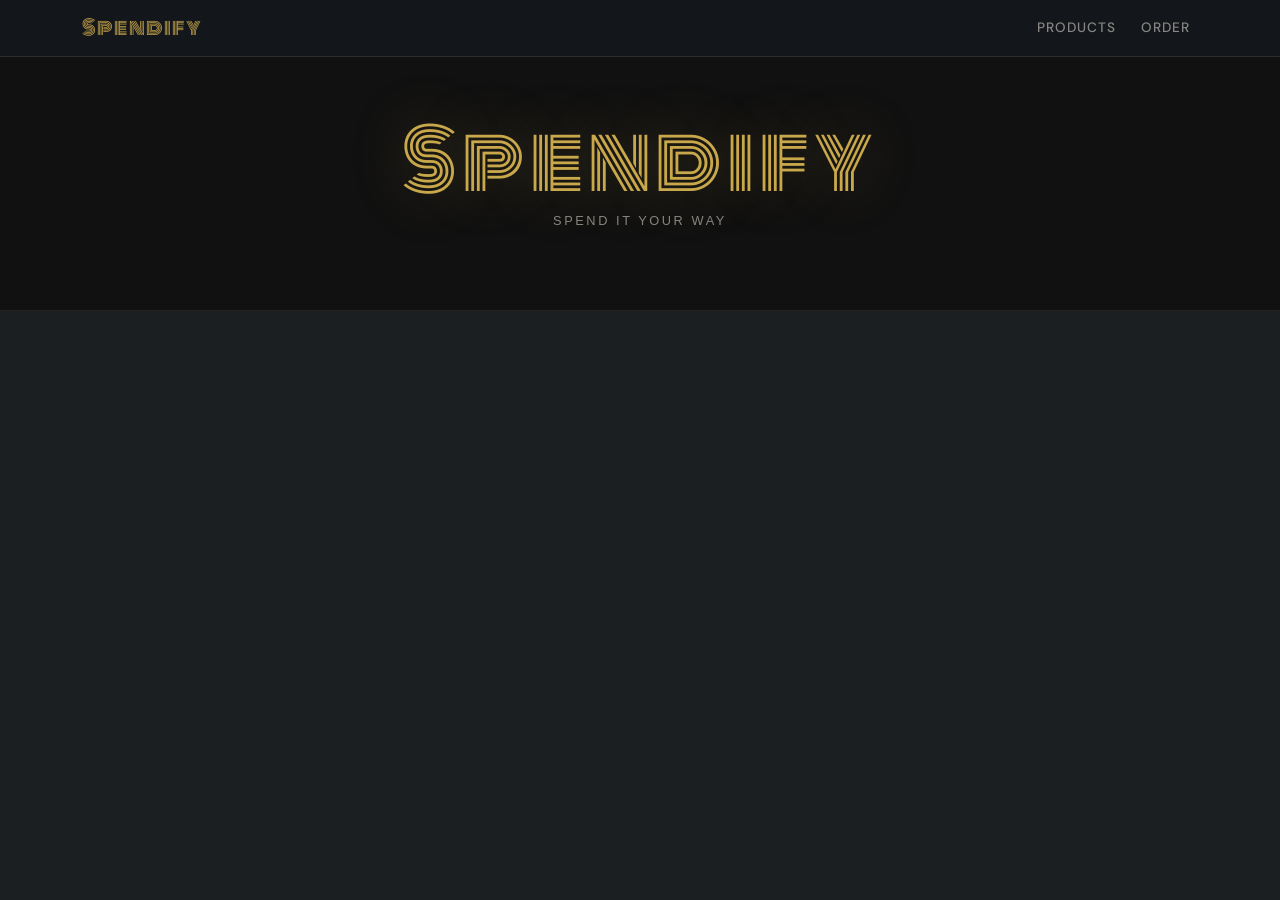
==== src/index.html @ 08d5639a "feature/indexhtml" ====
<!DOCTYPE html>
<html lang="sv">
<head>
  <meta charset="UTF-8"/>
  <meta name="viewport" content="width=device-width, initial-scale=1.0"/>
  <title>Spendify</title>
  <link rel="preconnect" href="https://fonts.googleapis.com">
  <link rel="preconnect" href="https://fonts.gstatic.com" crossorigin>
  <link href="https://fonts.googleapis.com/css2?family=Monoton&family=DM+Sans:wght@400;500;600&display=swap" rel="stylesheet">
  <link href="https://cdn.jsdelivr.net/npm/bootstrap@5.3.3/dist/css/bootstrap.min.css" rel="stylesheet">
  <link rel="stylesheet" href="style.css"/>
</head>
<body>
 
  
  <nav class="navbar navbar-expand-lg sticky-top">
    <div class="container">
      <a class="navbar-brand site-logo" href="#">Spendify</a>
      <button class="navbar-toggler" type="button" data-bs-toggle="collapse" data-bs-target="#navMenu">
        <span class="navbar-toggler-icon"></span>
      </button>
      <div class="collapse navbar-collapse" id="navMenu">
        <ul class="navbar-nav ms-auto align-items-lg-center gap-2">
          <li class="nav-item"><a class="nav-link" href="#products">Products</a></li>
          <li class="nav-item"><a class="nav-link" href="#order-section">Order</a></li>
        </ul>
      </div>
    </div>
  </nav>
 
  
  <section class="hero-section text-center">
    <div class="container">
      <h1 class="site-logo display-hero">Spendify</h1>
      <p class="site-tagline">Spend it your way</p>
    </div>
  </section>
---- src/style.css ----
:root {
  --gold:       #c9a84c;
  --gold-dark:  #a07830;
  --bg-color:   #1b1f22;
  --bg-card:    #111111;
  --border:     rgba(255,255,255,0.1);
  --text:       #e8e4dc;
  --text-muted: rgba(232,228,220,0.55);
  --error:      #e07070;
}
 
*, *::before, *::after { box-sizing: border-box; margin: 0; padding: 0; }
html { scroll-behavior: smooth; }
 
body {
  font-family: 'DM Sans', sans-serif;
  background-color: var(--bg-color);
  color: var(--text);
  min-height: 100vh;
}
 

.navbar {
  background-color: rgba(20, 22, 26, 0.97);
  border-bottom: 1px solid var(--border);
  backdrop-filter: blur(10px);
}
 
.navbar .nav-link {
  color: var(--text-muted);
  font-size: 0.85rem;
  font-weight: 500;
  letter-spacing: 0.08em;
  text-transform: uppercase;
  transition: color 0.2s;
}
.navbar .nav-link:hover { color: var(--gold); }
 
.navbar-toggler { border-color: var(--border); }
 

.site-logo {
  font-family: "Monoton", sans-serif;
  font-weight: 400;
  color: var(--gold) !important;
  letter-spacing: 0.06em;
  text-decoration: none;
}
 
/* ===== HERO ===== */
.hero-section {
  background: #111111;
  border-bottom: 1px solid #222;
  padding: 64px 24px;
}
 
.display-hero {
  font-size: clamp(2.5rem, 8vw, 5rem);
  line-height: 1;
  text-shadow: 0 0 60px rgba(201,168,76,0.25);
}
 
.site-tagline {
  font-family: Arial, sans-serif;
  font-size: 0.8rem;
  color: var(--text-muted);
  letter-spacing: 0.2em;
  text-transform: uppercase;
  margin-top: 10px;
}
 

.section-title {
  font-family: Garamond, "EB Garamond", serif;
  color: var(--gold);
}
 

.filter-btn {
  padding: 5px 16px;
  font-size: 0.78rem;
  font-weight: 600;
  letter-spacing: 0.06em;
  text-transform: capitalize;
  border: 1px solid var(--border);
  border-radius: 3px;
  background: transparent;
  color: var(--text-muted);
  cursor: pointer;
  transition: all 0.2s;
}
.filter-btn:hover { border-color: var(--gold); color: var(--gold); }

.filter-btn.active {
  background: var(--gold);
  border-color: var(--gold);
  color: #111;
  font-weight: 700;
}
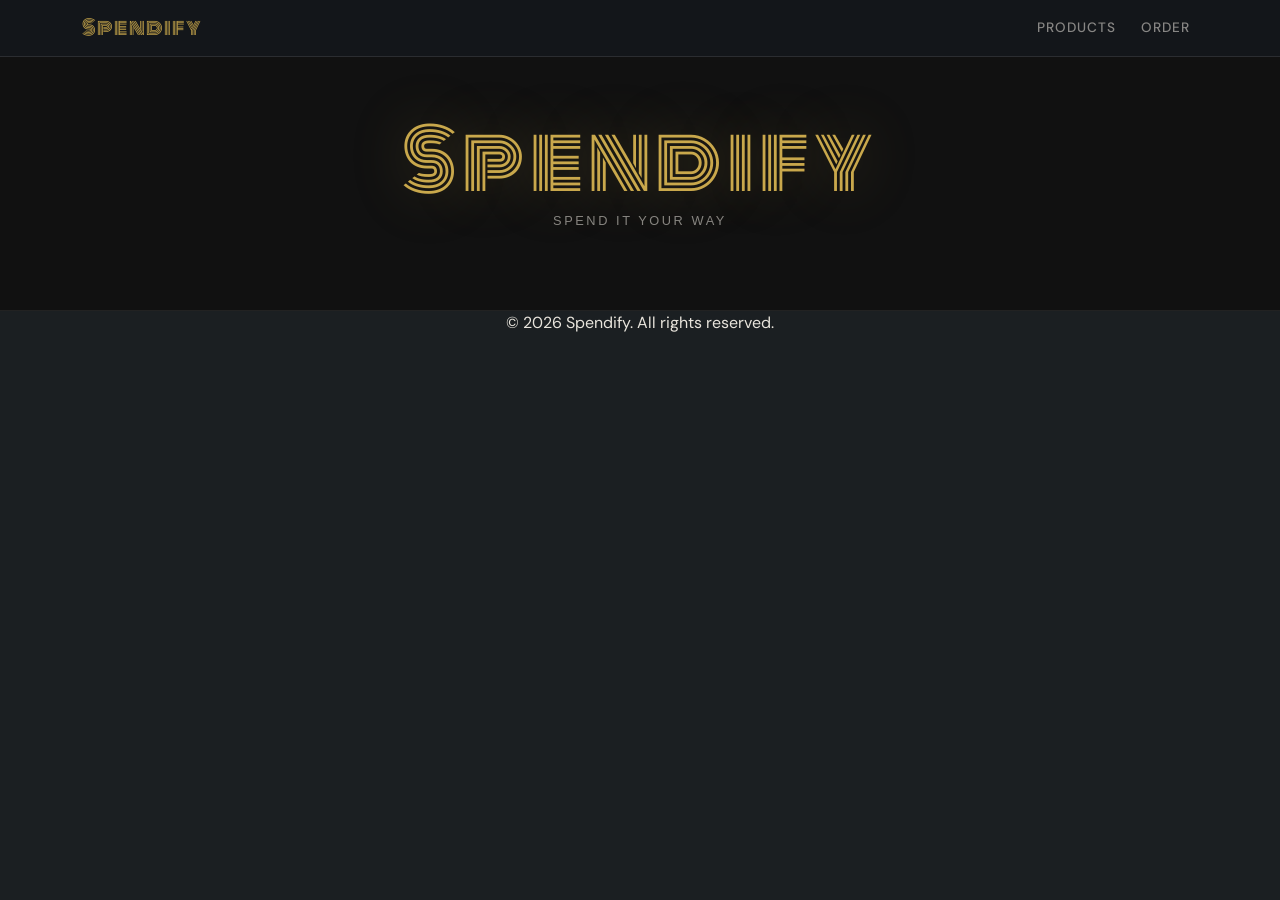
==== commit 8bd2561a: "feature/product-view" ====
--- a/src/index.html
+++ b/src/index.html
@@ -1,18 +1,21 @@
 <!DOCTYPE html>
 <html lang="sv">
+
 <head>
-  <meta charset="UTF-8"/>
-  <meta name="viewport" content="width=device-width, initial-scale=1.0"/>
+  <meta charset="UTF-8" />
+  <meta name="viewport" content="width=device-width, initial-scale=1.0" />
   <title>Spendify</title>
   <link rel="preconnect" href="https://fonts.googleapis.com">
   <link rel="preconnect" href="https://fonts.gstatic.com" crossorigin>
-  <link href="https://fonts.googleapis.com/css2?family=Monoton&family=DM+Sans:wght@400;500;600&display=swap" rel="stylesheet">
+  <link href="https://fonts.googleapis.com/css2?family=Monoton&family=DM+Sans:wght@400;500;600&display=swap"
+    rel="stylesheet">
   <link href="https://cdn.jsdelivr.net/npm/bootstrap@5.3.3/dist/css/bootstrap.min.css" rel="stylesheet">
-  <link rel="stylesheet" href="style.css"/>
+  <link rel="stylesheet" href="style.css" />
 </head>
+
 <body>
- 
-  
+
+
   <nav class="navbar navbar-expand-lg sticky-top">
     <div class="container">
       <a class="navbar-brand site-logo" href="#">Spendify</a>
@@ -21,17 +24,82 @@
       </button>
       <div class="collapse navbar-collapse" id="navMenu">
         <ul class="navbar-nav ms-auto align-items-lg-center gap-2">
-          <li class="nav-item"><a class="nav-link" href="#products">Products</a></li>
+          <li class="nav-item"><a id="products-link" class="nav-link" href="#products">Products</a></li>
           <li class="nav-item"><a class="nav-link" href="#order-section">Order</a></li>
         </ul>
       </div>
     </div>
   </nav>
- 
-  
+
+
   <section class="hero-section text-center">
     <div class="container">
       <h1 class="site-logo display-hero">Spendify</h1>
       <p class="site-tagline">Spend it your way</p>
     </div>
-  </section>+  </section>
+
+  <div class="container">
+
+    <script>
+
+      // Load items when the "Products" link is clicked
+      let loadItemsBtn = document.getElementById("products-link");
+      loadItemsBtn.addEventListener("click", loadItems);
+
+
+      // Function to load items from the API
+      function loadItems() {
+        fetch('https://dummyjson.com/products')
+          .then(responce => responce.json())
+          .then(jsonData => renderItems(jsonData))
+          .catch(error => console.error("Error loading items:", error));
+      }
+
+      // Function to render items in the DOM
+      function renderItems(data) {
+        let output = '';
+        let item = document.getElementById("items-container");
+
+        data.products.forEach((product) => {
+
+          console.log(product);
+          output += `
+                          <div class="col mb-4">
+                                <div class="card" style="width: 18rem;">
+                                <img src="${product.images[0]}" class="card-img-top" alt="${product.title}">
+                                 <div class="card-body">
+                                     ${product.brand ? `<h5 class="card-brand">${product.brand}</h5>` : ""}
+                                     <h1 class="card-title"> ${product.title}</h2>
+                                     <p class="card-text">${product.description}</p>
+                                     <p class="card-text text-danger"> Price: ${product.price}</p>
+                                     <a href="#" class="filter-btn">Buy</a>
+                                </div>
+                            </div>
+                        </div>
+                        
+                        `;
+        });
+        item.innerHTML = output;
+      }
+
+
+    </script>
+
+      
+    <div class="product-view">
+      <div class="container text-left">
+        <div id="items-container" class="row row-cols-4" />
+      </div>
+    </div>
+
+  </div>
+
+  <footer>
+    <div class="footer-content text-center">
+      <p>&copy; 2026 Spendify. All rights reserved.</p>
+    </div>
+    
+  </footer>
+
+</body>
--- a/src/style.css
+++ b/src/style.css
@@ -96,4 +96,53 @@
   border-color: var(--gold);
   color: #111;
   font-weight: 700;
-}+}
+
+
+/* ===== PRODUCT VIEW ====== */
+
+body .card {
+  background-color: var(--bg-card);
+  border: 1px solid var(--border);
+  border-radius: 0px;
+  padding: 1rem;
+  color: #cccccc;
+  margin-top: 20px;
+  margin-bottom: 20px;
+  margin-left: 20px;
+  margin-right: 20px;
+  
+}
+
+body.product-view {
+  background-color: var(--bg-card);
+  padding: 1rem;
+  color: var(--gold);
+}
+.card-text.text-danger {
+  color: var(--gold);
+}
+.card-brand {
+  color: var(--text-muted);
+  font-size: 0.75rem;
+  text-transform: uppercase;
+  letter-spacing: 0.06em;
+}
+
+.card-text{
+  color: var(--text-muted);
+  height: 70px;
+  overflow: hidden;
+}
+
+.card-title {
+  color: var(--gold-dark);
+  text-align: left;
+  height: 60px;
+  overflow: hidden;
+  font-size: large;
+}
+
+/* ===== FOOTER ====== */
+.footer {
+  background-color: rgba(20, 22, 26, 0.97);
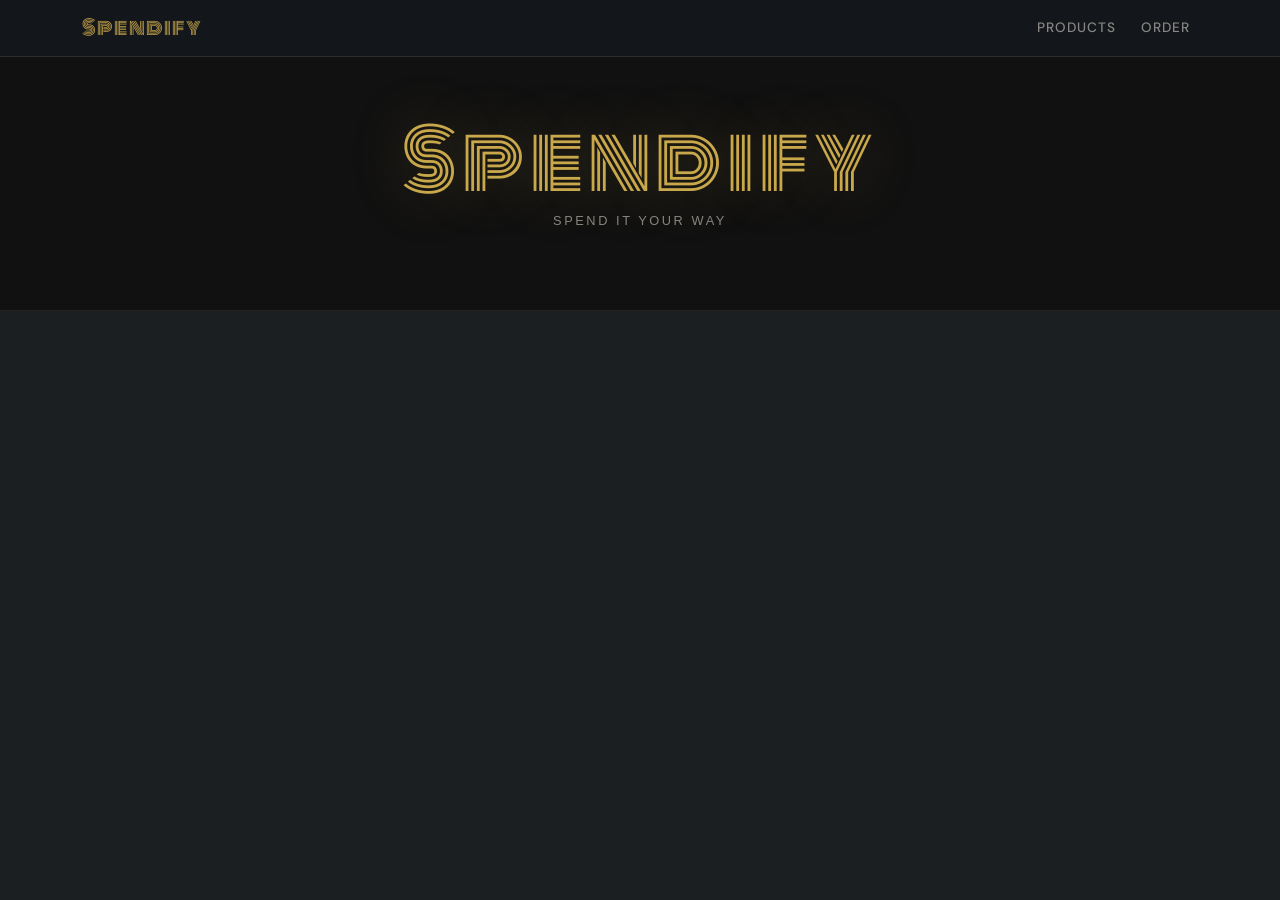
==== commit 8cf0f9b7: "feature/orderform" ====
--- a/src/index.html
+++ b/src/index.html
@@ -63,24 +63,43 @@
 
         data.products.forEach((product) => {
 
-          console.log(product);
+
           output += `
-                          <div class="col mb-4">
-                                <div class="card" style="width: 18rem;">
-                                <img src="${product.images[0]}" class="card-img-top" alt="${product.title}">
-                                 <div class="card-body">
-                                     ${product.brand ? `<h5 class="card-brand">${product.brand}</h5>` : ""}
-                                     <h1 class="card-title"> ${product.title}</h2>
-                                     <p class="card-text">${product.description}</p>
-                                     <p class="card-text text-danger"> Price: ${product.price}</p>
-                                     <a href="#" class="filter-btn">Buy</a>
-                                </div>
-                            </div>
-                        </div>
+            <div class="col mb-4">
+              <div class="card" style="width: 18rem;">
+               <img src="${product.images[0]}" class="card-img-top" alt="${product.title}">
+                <div class="card-body">
+                 ${product.brand ? `<h5 class="card-brand">${product.brand}</h5>` : ""}
+                 <h1 class="card-title"> ${product.title}</h1>
+                 <p class="card-text">${product.description}</p>
+                 <p class="card-text text-danger"> Price: ${product.price}</p>
+                 <a href="#" class="filter-btn buy-btn"
+                  data-title="${product.title}"
+                  data-price="${product.price}"
+                  data-img="${product.images[0]}">Buy</a>
+              </div>
+            </div>
+          </div>
                         
-                        `;
+        `;
         });
+
         item.innerHTML = output;
+      
+        document.querySelectorAll(".buy-btn").forEach(btn => {
+          btn.addEventListener("click", function(e) {
+            e.preventDefault();
+            document.getElementById("previewImg").src = this.dataset.img;
+            document.getElementById("previewImg").alt = this.dataset.title;
+            document.getElementById("previewTitle").textContent = this.dataset.title;
+            document.getElementById("previewPrice").textContent = "Price: $" + this.dataset.price;
+            document.getElementById("modalProductPreview").classList.remove("d-none");
+            document.getElementById("orderForm").classList.remove("d-none");
+            document.getElementById("confirmBox").classList.add("d-none");
+            selectedProduct = { title: this.dataset.title, price: this.dataset.price };
+            bsOrderModal.show();
+          });
+        });
       }
 
 
@@ -95,11 +114,77 @@
 
   </div>
 
+  <div class="modal fade" id="orderModal" tabindex="-1" aria-labelledby="orderModalLabel" aria-hidden="true">
+    <div class="modal-dialog modal-dialog-centered modal-dialog-scrollable">
+      <div class="modal-content order-modal-content">
+ 
+        <div class="modal-header">
+          <h5 class="modal-title section-title" id="orderModalLabel">Place your order</h5>
+          <button type="button" class="btn-close btn-close-white" data-bs-dismiss="modal"></button>
+        </div>
+
+        <div class="modal-body">
+ 
+          <div id="modalProductPreview" class="modal-product-preview d-none mb-3">
+            <img id="previewImg" src="" alt="" />
+            <div>
+              <p id="previewTitle" class="preview-title"></p>
+              <p id="previewPrice" class="preview-price"></p>
+            </div>
+          </div>
+
+          <form id="orderForm" novalidate>
+ 
+            <fieldset class="order-fieldset mb-3">
+              <legend>Personal details</legend>
+              <div class="field-group">
+                <label for="fName">Name *</label>
+                <input type="text" id="fName" placeholder="Anna Andersson" maxlength="50" />
+                <span class="error" id="errName"></span>
+              </div>
+              <div class="field-group">
+                <label for="fEmail">Email *</label>
+                <input type="email" id="fEmail" placeholder="anna@example.com" maxlength="50" />
+                <span class="error" id="errEmail"></span>
+              </div>
+              <div class="field-group">
+                <label for="fPhone">Phone *</label>
+                <input type="tel" id="fPhone" placeholder="070-123 45 67" maxlength="20" />
+                <span class="error" id="errPhone"></span>
+              </div>
+            </fieldset>
+ 
+            <fieldset class="order-fieldset mb-3">
+              <legend>Delivery address</legend>
+              <div class="field-group">
+                <label for="fStreet">Street address *</label>
+                <input type="text" id="fStreet" placeholder="Storgatan 1" maxlength="50" />
+                <span class="error" id="errStreet"></span>
+              </div>
+              <div class="field-row">
+                <div class="field-group">
+                  <label for="fZip">Postcode *</label>
+                  <input type="text" id="fZip" placeholder="12345" maxlength="5" />
+                  <span class="error" id="errZip"></span>
+                </div>
+                <div class="field-group">
+                  <label for="fCity">City *</label>
+                  <input type="text" id="fCity" placeholder="Stockholm" maxlength="20" />
+                  <span class="error" id="errCity"></span>
+                </div>
+              </div>
+            </fieldset>
+ 
+            <button type="submit" class="btn-submit w-100">Place order</button>
+          </form>
+
   <footer>
     <div class="footer-content text-center">
-      <p>&copy; 2026 Spendify. All rights reserved.</p>
+      <p class="small text" > &copy; 2026 Spendify. All rights reserved.</p>
     </div>
     
   </footer>
 
+<script src="https://cdn.jsdelivr.net/npm/bootstrap@5.3.3/dist/js/bootstrap.bundle.min.js"></script>
+  <script src="script.js"></script>
 </body>
--- a/src/style.css
+++ b/src/style.css
@@ -99,7 +99,7 @@
 }
 
 
-/* ===== PRODUCT VIEW ====== */
+
 
 body .card {
   background-color: var(--bg-card);
@@ -143,6 +143,8 @@
   font-size: large;
 }
 
-/* ===== FOOTER ====== */
+
 .footer {
   background-color: rgba(20, 22, 26, 0.97);
+
+}
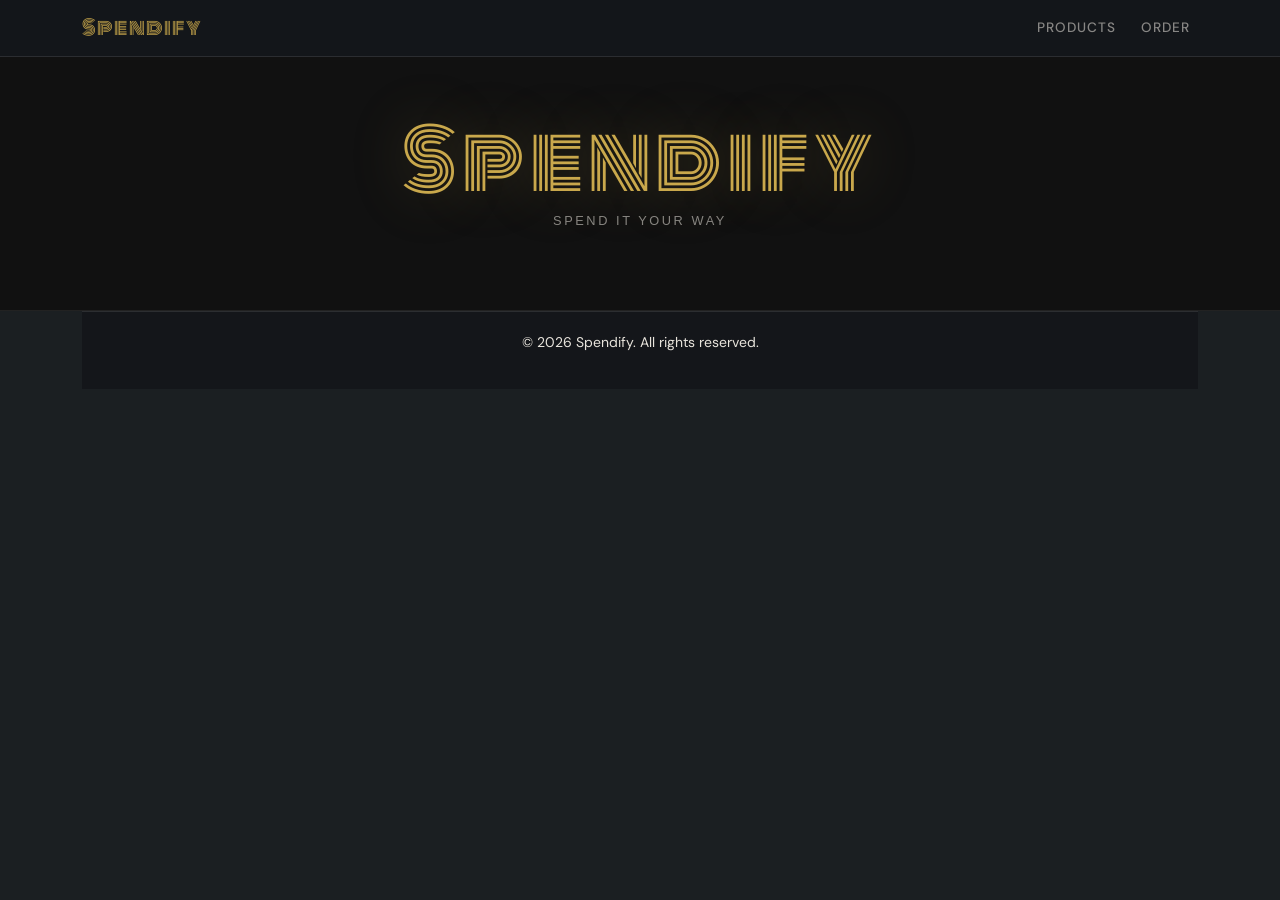
==== commit fcbd9af7: "feature/css-modal-fieldset-buttons" ====
--- a/src/index.html
+++ b/src/index.html
@@ -68,6 +68,7 @@
             <div class="col mb-4">
               <div class="card" style="width: 18rem;">
                <img src="${product.images[0]}" class="card-img-top" alt="${product.title}">
+
                 <div class="card-body">
                  ${product.brand ? `<h5 class="card-brand">${product.brand}</h5>` : ""}
                  <h1 class="card-title"> ${product.title}</h1>
@@ -139,12 +140,13 @@
               <legend>Personal details</legend>
               <div class="field-group">
                 <label for="fName">Name *</label>
-                <input type="text" id="fName" placeholder="Anna Andersson" maxlength="50" />
+                <input type="text" id="fName" placeholder="Niklas Niklasson" maxlength="50" />
+
                 <span class="error" id="errName"></span>
               </div>
               <div class="field-group">
                 <label for="fEmail">Email *</label>
-                <input type="email" id="fEmail" placeholder="anna@example.com" maxlength="50" />
+                <input type="email" id="fEmail" placeholder="niklas@example.com" maxlength="50" />
                 <span class="error" id="errEmail"></span>
               </div>
               <div class="field-group">
@@ -158,7 +160,7 @@
               <legend>Delivery address</legend>
               <div class="field-group">
                 <label for="fStreet">Street address *</label>
-                <input type="text" id="fStreet" placeholder="Storgatan 1" maxlength="50" />
+                <input type="text" id="fStreet" placeholder="Gatugatan 1" maxlength="50" />
                 <span class="error" id="errStreet"></span>
               </div>
               <div class="field-row">
@@ -178,13 +180,26 @@
             <button type="submit" class="btn-submit w-100">Place order</button>
           </form>
 
+          <div id="confirmBox" class="confirm-box text-center d-none">
+            <div class="confirm-check mx-auto mb-3">✓</div>
+            <h3>Order received!</h3>
+            <p id="confirmText"></p>
+            <button class="btn-submit w-100" id="confirmClose">Back to shop</button>
+          </div>
+ 
+        </div>
+      </div>
+    </div>
+  </div>
+
   <footer>
     <div class="footer-content text-center">
       <p class="small text" > &copy; 2026 Spendify. All rights reserved.</p>
     </div>
-    
   </footer>
 
 <script src="https://cdn.jsdelivr.net/npm/bootstrap@5.3.3/dist/js/bootstrap.bundle.min.js"></script>
   <script src="script.js"></script>
-</body>+
+</body>
+</html>
--- a/src/style.css
+++ b/src/style.css
@@ -47,7 +47,7 @@
   text-decoration: none;
 }
  
-/* ===== HERO ===== */
+
 .hero-section {
   background: #111111;
   border-bottom: 1px solid #222;
@@ -144,7 +144,161 @@
 }
 
 
-.footer {
+footer {
   background-color: rgba(20, 22, 26, 0.97);
-
+  border-top: 1px solid var(--border);
+  padding: 20px 0;
+}
+
+.order-modal-content {
+  background: #1a1c1f;
+  border: 1px solid var(--border);
+  color: var(--text);
+}
+.order-modal-content .modal-header {
+  border-bottom: 1px solid var(--border);
+}
+.section-title {
+  font-family: Garamond, "EB Garamond", serif;
+  color: var(--gold);
+}
+
+.modal-product-preview {
+  display: flex;
+  align-items: center;
+  gap: 14px;
+  background: rgba(255,255,255,0.04);
+  border: 1px solid var(--border);
+  border-radius: 6px;
+  padding: 12px;
+}
+.modal-product-preview img {
+  width: 60px;
+  height: 60px;
+  object-fit: contain;
+}
+.preview-title {
+  font-size: 0.85rem;
+  font-weight: 600;
+  color: var(--text);
+  margin: 0 0 4px;
+}
+.preview-price {
+  font-family: Garamond, serif;
+  color: var(--gold);
+  font-size: 1rem;
+  margin: 0;
+}
+
+.order-fieldset {
+  border: 1px solid var(--border);
+  border-radius: 6px;
+  padding: 18px;
+}
+.order-fieldset legend {
+  font-size: 0.7rem;
+  font-weight: 700;
+  text-transform: uppercase;
+  letter-spacing: 0.1em;
+  color: var(--text-muted);
+  padding: 0 6px;
+}
+
+.field-group {
+  display: flex;
+  flex-direction: column;
+  gap: 4px;
+  margin-bottom: 14px;
+}
+.field-group:last-child { margin-bottom: 0; }
+
+.field-row {
+  display: grid;
+  grid-template-columns: 1fr 1fr;
+  gap: 12px;
+}
+.field-row .field-group { margin-bottom: 0; }
+
+label {
+  font-size: 0.75rem;
+  font-weight: 600;
+  color: var(--text-muted);
+}
+
+input {
+  background: rgba(255,255,255,0.05);
+  border: 1px solid var(--border);
+  border-radius: 4px;
+  padding: 9px 12px;
+  font-family: 'DM Sans', sans-serif;
+  font-size: 0.85rem;
+  color: var(--text);
+  outline: none;
+  width: 100%;
+  transition: border-color 0.2s, box-shadow 0.2s;
+}
+input::placeholder { color: rgba(232,228,220,0.25); }
+input:focus {
+  border-color: var(--gold);
+  box-shadow: 0 0 0 3px rgba(201,168,76,0.1);
+}
+input.invalid {
+  border-color: var(--error) !important;
+  background: rgba(224,112,112,0.06);
+}
+input.valid {
+  border-color: rgba(100,200,120,0.5) !important;
+}
+
+.error {
+  font-size: 0.72rem;
+  color: var(--error);
+  min-height: 14px;
+}
+
+.btn-submit {
+  padding: 12px;
+  background: var(--gold);
+  color: #111;
+  border: none;
+  border-radius: 4px;
+  font-family: 'DM Sans', sans-serif;
+  font-size: 0.85rem;
+  font-weight: 700;
+  letter-spacing: 0.08em;
+  text-transform: uppercase;
+  cursor: pointer;
+  transition: background-color 0.2s, transform 0.15s;
+  margin-top: 8px;
+}
+.btn-submit:hover {
+  background: var(--gold-dark);
+  transform: translateY(-1px);
+}
+
+.confirm-check {
+  width: 56px;
+  height: 56px;
+  background: var(--gold);
+  color: #111;
+  border-radius: 50%;
+  font-size: 1.6rem;
+  display: flex;
+  align-items: center;
+  justify-content: center;
+}
+.confirm-box h3 {
+  font-family: Garamond, serif;
+  color: var(--gold);
+  margin: 12px 0 8px;
+}
+.confirm-box p {
+  color: var(--text-muted);
+  font-size: 0.88rem;
+  line-height: 1.7;
+  margin-bottom: 20px;
+}
+
+@media (max-width: 576px) {
+  .field-row { grid-template-columns: 1fr; }
 }
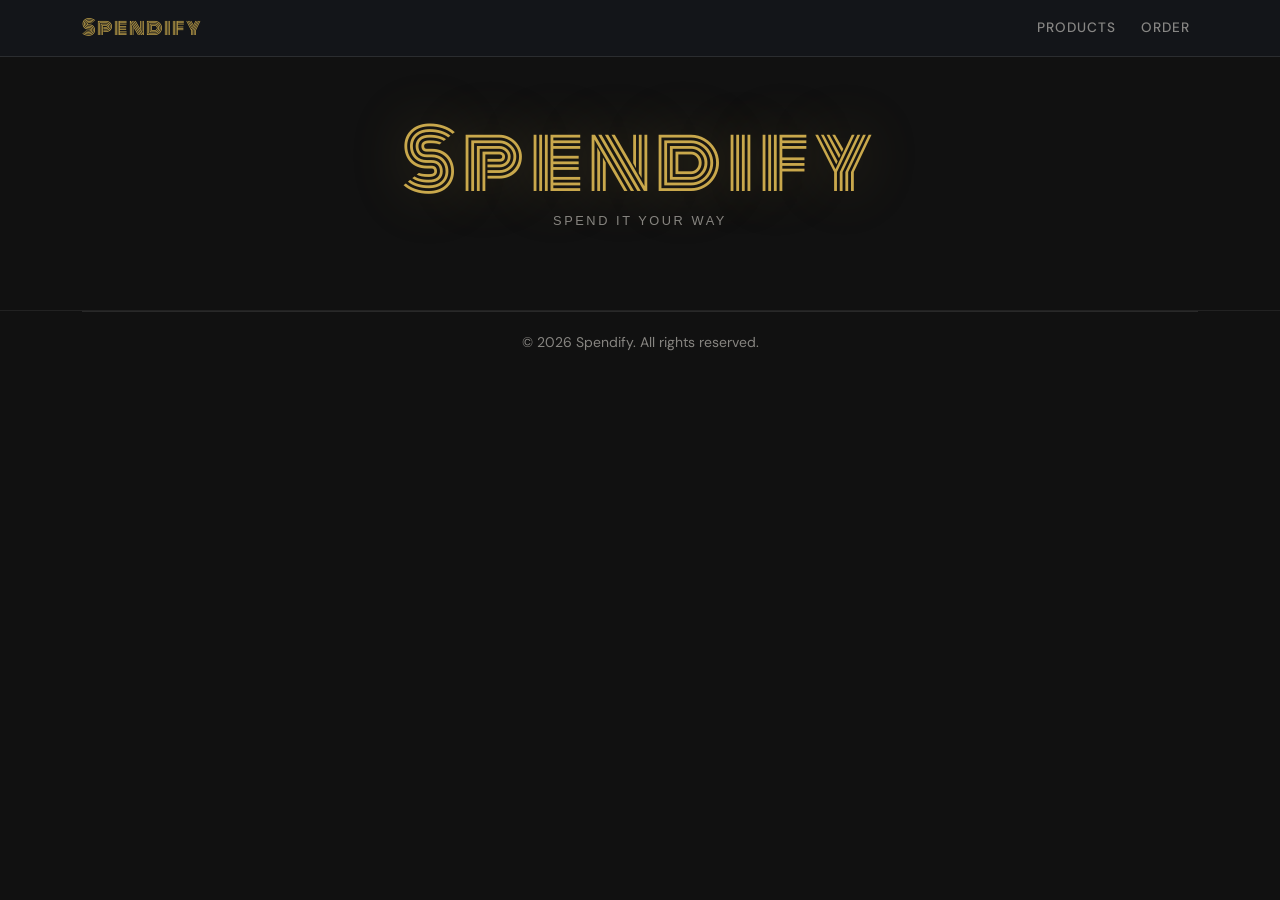
==== commit a34d40ce: "feature/smallfixes" ====
--- a/src/index.html
+++ b/src/index.html
@@ -50,9 +50,12 @@
 
       // Function to load items from the API
       function loadItems() {
-        fetch('https://dummyjson.com/products')
+        fetch('https://dummyjson.com/products?limit=100')
           .then(responce => responce.json())
-          .then(jsonData => renderItems(jsonData))
+          .then(jsonData => { jsonData.products = jsonData.products.filter(p =>
+            p.category === 'fragrances' || p.category === 'beauty'); 
+            renderItems(jsonData);
+          })
           .catch(error => console.error("Error loading items:", error));
       }
 
--- a/src/style.css
+++ b/src/style.css
@@ -14,8 +14,7 @@
  
 body {
   font-family: 'DM Sans', sans-serif;
-  background-color: var(--bg-color);
-  color: var(--text);
+  background-color: #111111; color: var(--text);
   min-height: 100vh;
 }
  
@@ -145,9 +144,16 @@
 
 
 footer {
-  background-color: rgba(20, 22, 26, 0.97);
+  background-color: #111111;
   border-top: 1px solid var(--border);
   padding: 20px 0;
+  text-align: center;
+}
+
+footer p {
+  font-size: 0.72rem;
+  color: var(--text-muted);
+  margin: 0;
 }
 
 .order-modal-content {
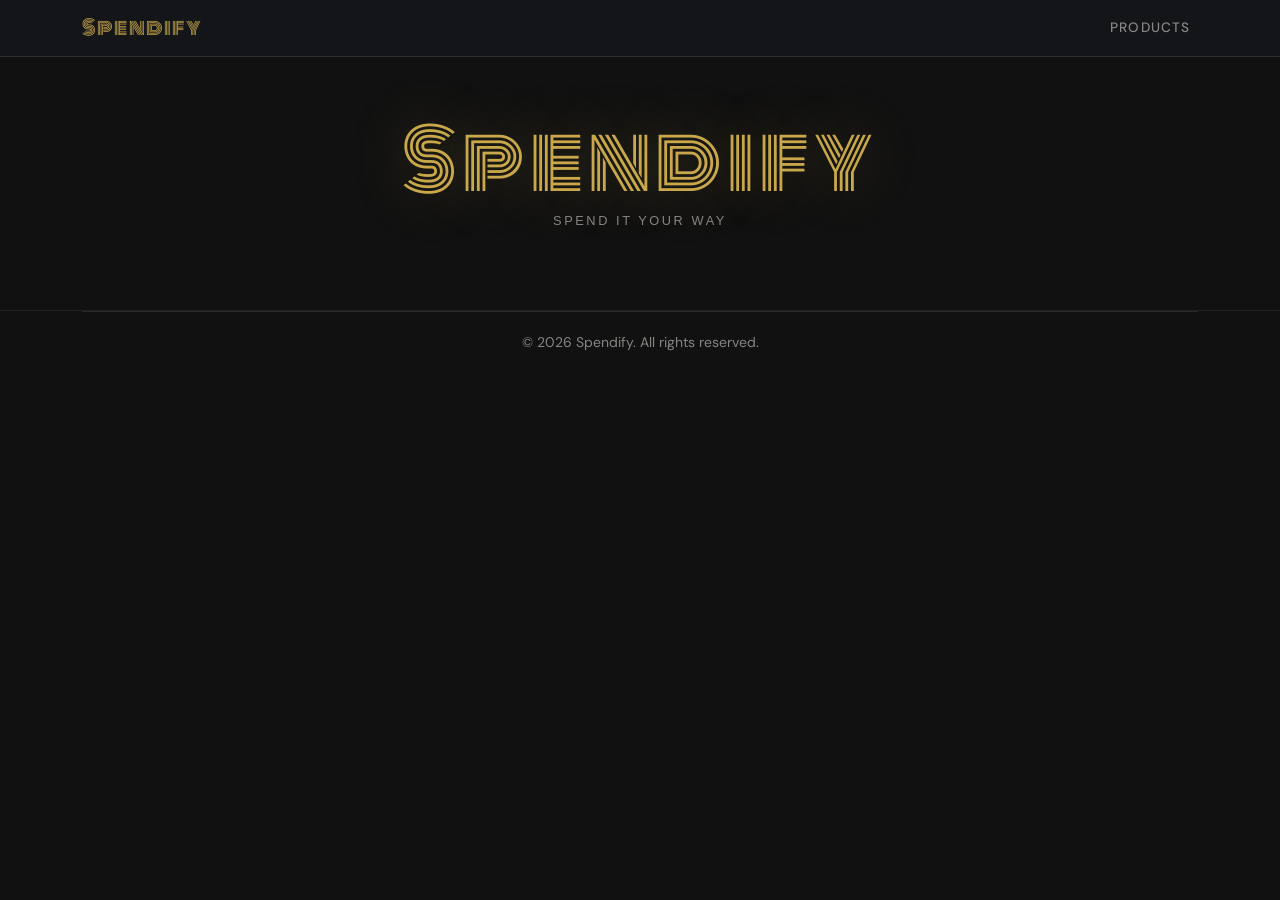
==== commit 5d29cbeb: "fixes/delunecessaryCSSandHTML" ====
--- a/src/index.html
+++ b/src/index.html
@@ -25,7 +25,6 @@
       <div class="collapse navbar-collapse" id="navMenu">
         <ul class="navbar-nav ms-auto align-items-lg-center gap-2">
           <li class="nav-item"><a id="products-link" class="nav-link" href="#products">Products</a></li>
-          <li class="nav-item"><a class="nav-link" href="#order-section">Order</a></li>
         </ul>
       </div>
     </div>
@@ -39,85 +38,15 @@
     </div>
   </section>
 
-  <div class="container">
-
-    <script>
-
-      // Load items when the "Products" link is clicked
-      let loadItemsBtn = document.getElementById("products-link");
-      loadItemsBtn.addEventListener("click", loadItems);
-
-
-      // Function to load items from the API
-      function loadItems() {
-        fetch('https://dummyjson.com/products?limit=100')
-          .then(responce => responce.json())
-          .then(jsonData => { jsonData.products = jsonData.products.filter(p =>
-            p.category === 'fragrances' || p.category === 'beauty'); 
-            renderItems(jsonData);
-          })
-          .catch(error => console.error("Error loading items:", error));
-      }
-
-      // Function to render items in the DOM
-      function renderItems(data) {
-        let output = '';
-        let item = document.getElementById("items-container");
-
-        data.products.forEach((product) => {
-
-
-          output += `
-            <div class="col mb-4">
-              <div class="card" style="width: 18rem;">
-               <img src="${product.images[0]}" class="card-img-top" alt="${product.title}">
-
-                <div class="card-body">
-                 ${product.brand ? `<h5 class="card-brand">${product.brand}</h5>` : ""}
-                 <h1 class="card-title"> ${product.title}</h1>
-                 <p class="card-text">${product.description}</p>
-                 <p class="card-text text-danger"> Price: ${product.price}</p>
-                 <a href="#" class="filter-btn buy-btn"
-                  data-title="${product.title}"
-                  data-price="${product.price}"
-                  data-img="${product.images[0]}">Buy</a>
-              </div>
-            </div>
-          </div>
-                        
-        `;
-        });
-
-        item.innerHTML = output;
-      
-        document.querySelectorAll(".buy-btn").forEach(btn => {
-          btn.addEventListener("click", function(e) {
-            e.preventDefault();
-            document.getElementById("previewImg").src = this.dataset.img;
-            document.getElementById("previewImg").alt = this.dataset.title;
-            document.getElementById("previewTitle").textContent = this.dataset.title;
-            document.getElementById("previewPrice").textContent = "Price: $" + this.dataset.price;
-            document.getElementById("modalProductPreview").classList.remove("d-none");
-            document.getElementById("orderForm").classList.remove("d-none");
-            document.getElementById("confirmBox").classList.add("d-none");
-            selectedProduct = { title: this.dataset.title, price: this.dataset.price };
-            bsOrderModal.show();
-          });
-        });
-      }
-
-
-    </script>
-
-      
+  <div class="container">  
     <div class="product-view">
       <div class="container text-left">
-        <div id="items-container" class="row row-cols-4" />
+        <div id="items-container" class="row" />
       </div>
     </div>
 
   </div>
-
+ 
   <div class="modal fade" id="orderModal" tabindex="-1" aria-labelledby="orderModalLabel" aria-hidden="true">
     <div class="modal-dialog modal-dialog-centered modal-dialog-scrollable">
       <div class="modal-content order-modal-content">
--- a/src/style.css
+++ b/src/style.css
@@ -67,15 +67,8 @@
   text-transform: uppercase;
   margin-top: 10px;
 }
- 
-
-.section-title {
-  font-family: Garamond, "EB Garamond", serif;
-  color: var(--gold);
-}
- 
-
-.filter-btn {
+
+.btn-buy {
   padding: 5px 16px;
   font-size: 0.78rem;
   font-weight: 600;
@@ -88,17 +81,7 @@
   cursor: pointer;
   transition: all 0.2s;
 }
-.filter-btn:hover { border-color: var(--gold); color: var(--gold); }
-
-.filter-btn.active {
-  background: var(--gold);
-  border-color: var(--gold);
-  color: #111;
-  font-weight: 700;
-}
-
-
-
+.btn-buy:hover { border-color: var(--gold); color: var(--gold); }
 
 body .card {
   background-color: var(--bg-card);
@@ -113,11 +96,6 @@
   
 }
 
-body.product-view {
-  background-color: var(--bg-card);
-  padding: 1rem;
-  color: var(--gold);
-}
 .card-text.text-danger {
   color: var(--gold);
 }
